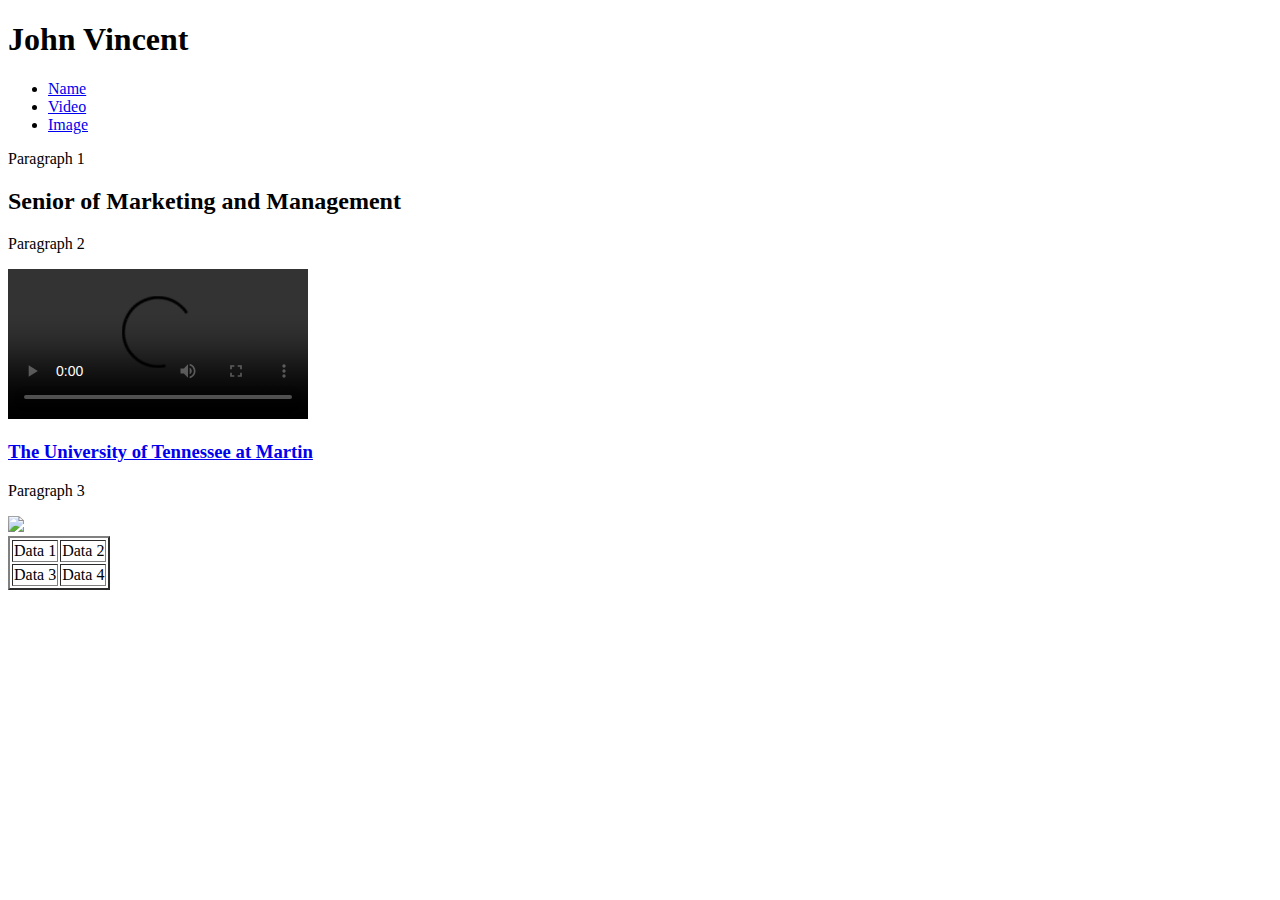
==== index.html @ 03617e27 "Add files via upload" ====
<!DOCTYPE html>
  <html>
    <title></title>
	<body>
	  <div id="Name">
	    <h1>John Vincent</h1>
		  <ul>
		    <li><a href="#Name">Name</a></li>
			<li><a href="#Video">Video</a></li>
			<li><a href="#Image">Image</a></li>
		  </ul>	
		<p>Paragraph 1</p>
	  </div>
	  <div id="Video">
	    <h2>Senior of Marketing and Management</h2>
		 <p>Paragraph 2</p>
		 <video src="https://www.youtube.com/watch?v=BQTGEY1psQQ" controls>Video Not Supported
		 </video>
	  </div>
	  <div id="Image">
	    <h3><a href="https://www.utm.edu/">The University of Tennessee at Martin</a></h3>
	    <p>Paragraph 3</p>
		<img src="https://images.unsplash.com/photo-1494253109108-2e30c049369b?ixlib=rb-1.2.1&ixid=eyJhcHBfaWQiOjEyMDd9&w=1000&q=80">
	  </div>
	  <div id="Table">
	    <table border=2px>
		  <tr>
            <td>Data 1</td>
            <td>Data 2</td>
		  </tr>
		  <tr>
            <td>Data 3</td>
            <td>Data 4</td>
		  </tr>	 
		</table>	
	</body>
  </html>
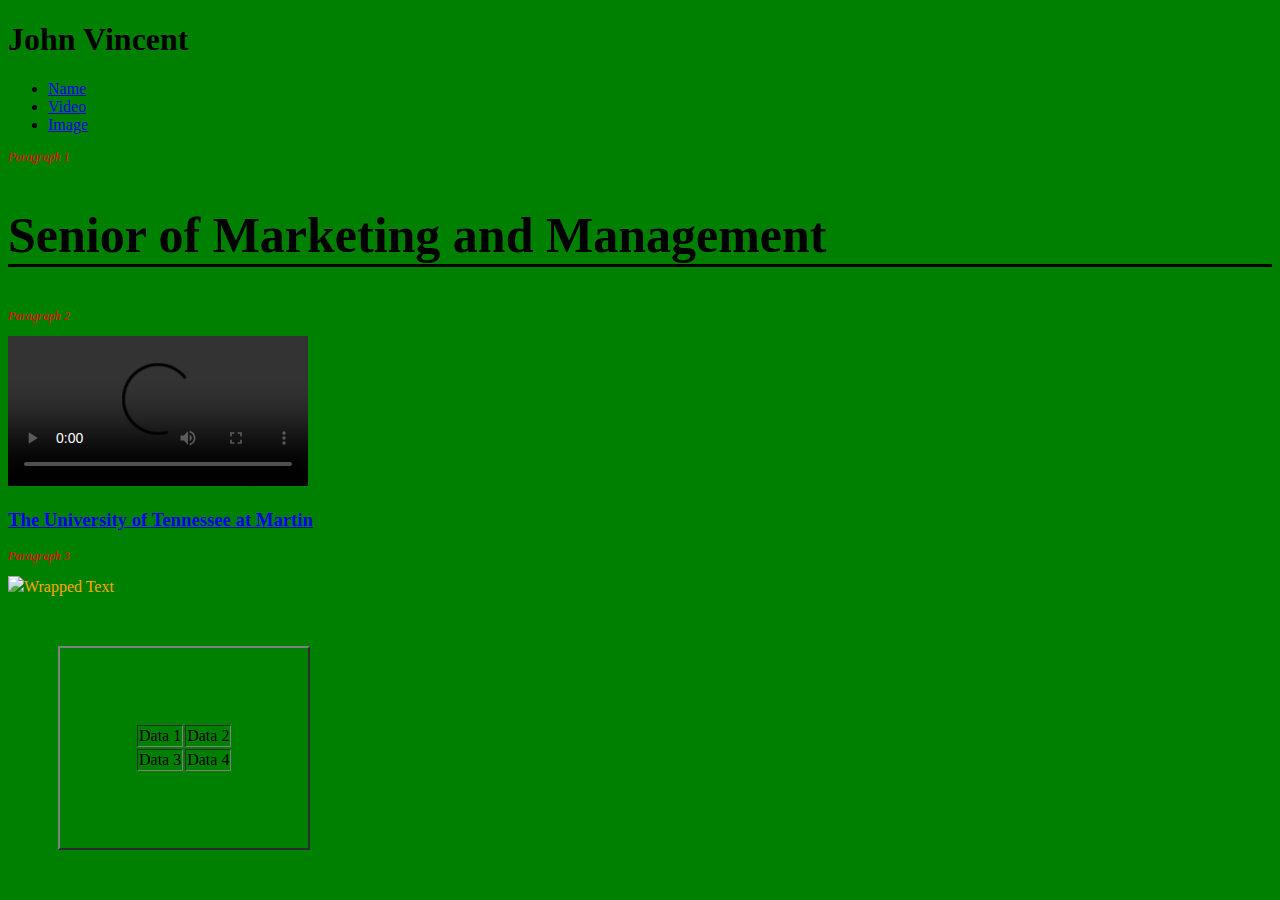
==== commit 5ccb375c: "Add files via upload" ====
--- a/index.html
+++ b/index.html
@@ -1,6 +1,10 @@
 <!DOCTYPE html>
   <html>
-    <title></title>
+  <link href=stylesheet.css>
+    <title>Comm330 Practice</title>
+	<head>
+      <link rel="stylesheet" type="text/css" href="stylesheet.css">
+    </head>
 	<body>
 	  <div id="Name">
 	    <h1>John Vincent</h1>
@@ -12,7 +16,7 @@
 		<p>Paragraph 1</p>
 	  </div>
 	  <div id="Video">
-	    <h2>Senior of Marketing and Management</h2>
+	    <h2 class="Grade">Senior of Marketing and Management</h2>
 		 <p>Paragraph 2</p>
 		 <video src="https://www.youtube.com/watch?v=BQTGEY1psQQ" controls>Video Not Supported
 		 </video>
@@ -20,7 +24,7 @@
 	  <div id="Image">
 	    <h3><a href="https://www.utm.edu/">The University of Tennessee at Martin</a></h3>
 	    <p>Paragraph 3</p>
-		<img src="https://images.unsplash.com/photo-1494253109108-2e30c049369b?ixlib=rb-1.2.1&ixid=eyJhcHBfaWQiOjEyMDd9&w=1000&q=80">
+		<img src="https://images.unsplash.com/photo-1494253109108-2e30c049369b?ixlib=rb-1.2.1&ixid=eyJhcHBfaWQiOjEyMDd9&w=1000&q=80">Wrapped Text</img>
 	  </div>
 	  <div id="Table">
 	    <table border=2px>
--- a/stylesheet.css
+++ b/stylesheet.css
@@ -0,0 +1,25 @@
+body {
+	background-color: Green;
+}
+
+p {
+	font-family: TimesNewRoman;
+	font-style: Italic;
+	font-size: 12px;
+    color: Red;
+	font-weight: 2;
+}
+
+table {
+	margin: 50px;
+	padding: 75px;
+}
+
+.Grade {
+	font-size: 50px;
+	border-bottom: solid;
+}
+
+#Image {
+	color: Orange;
+}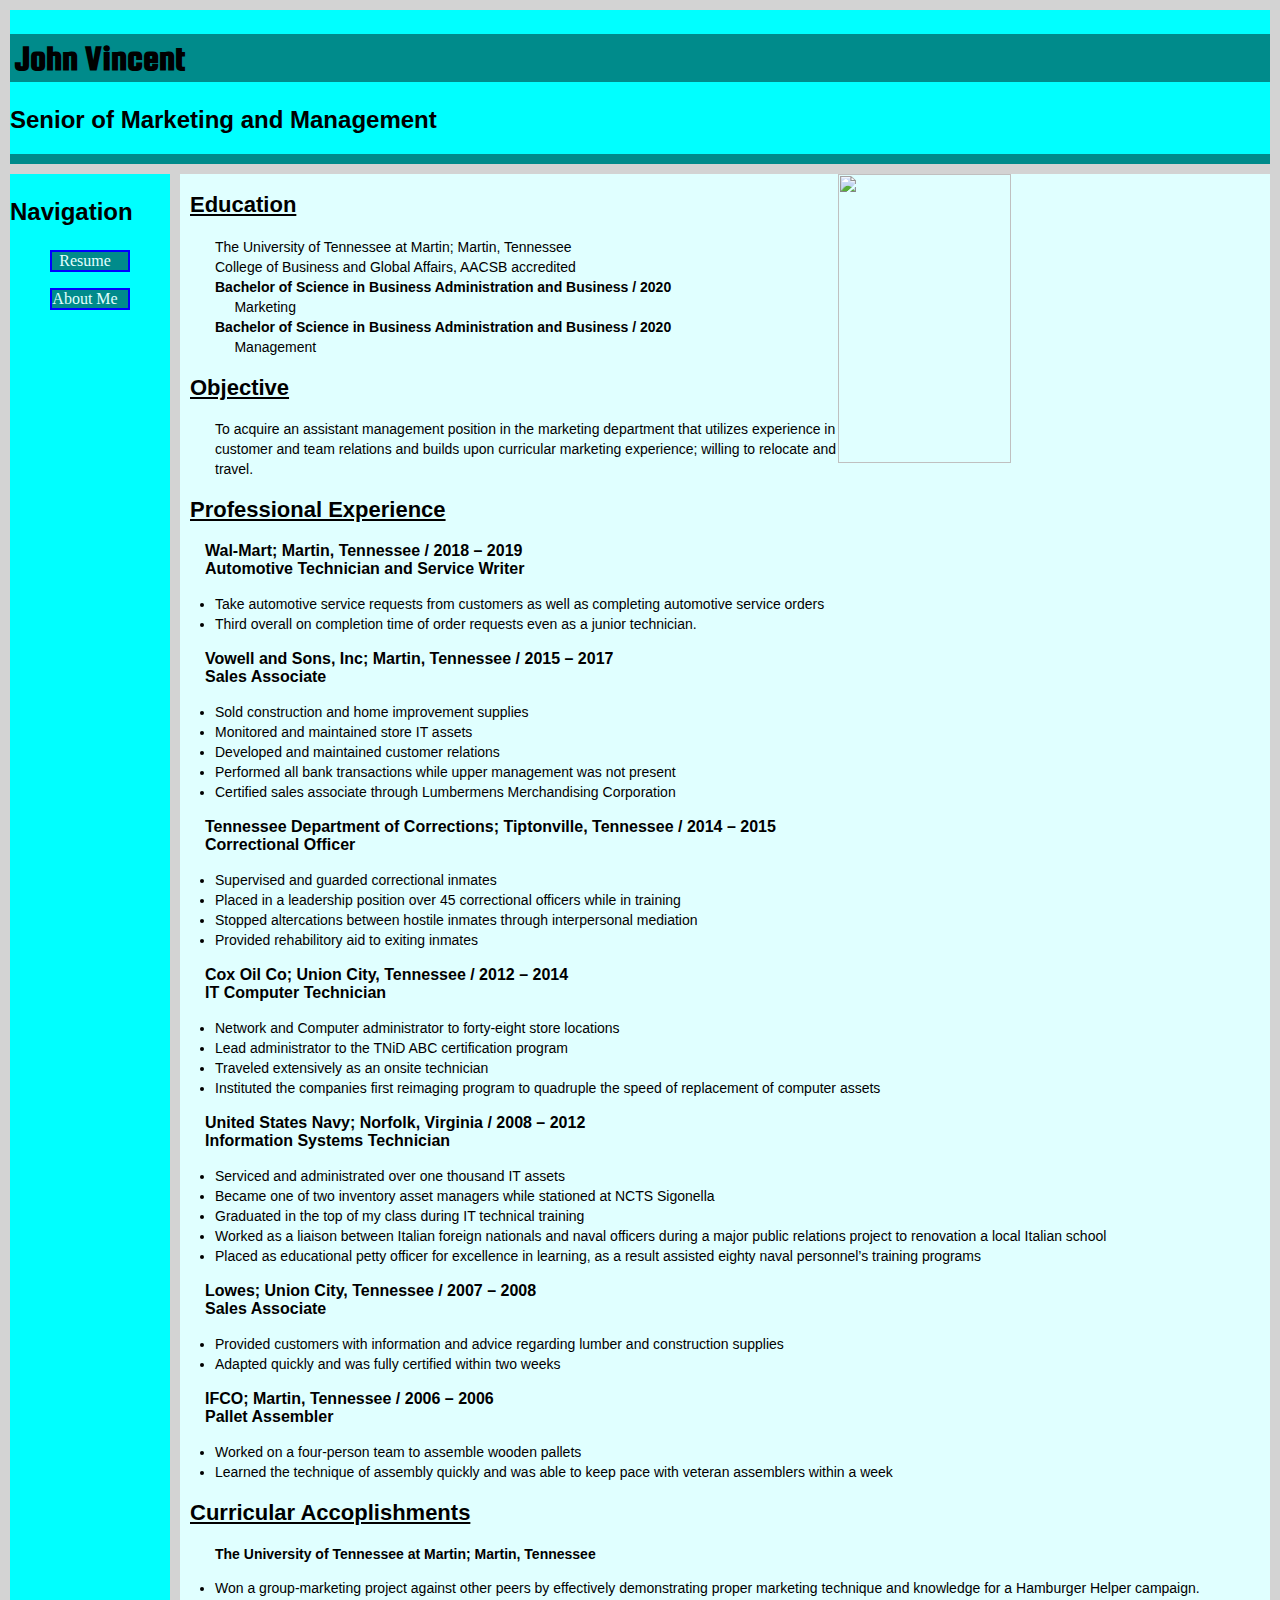
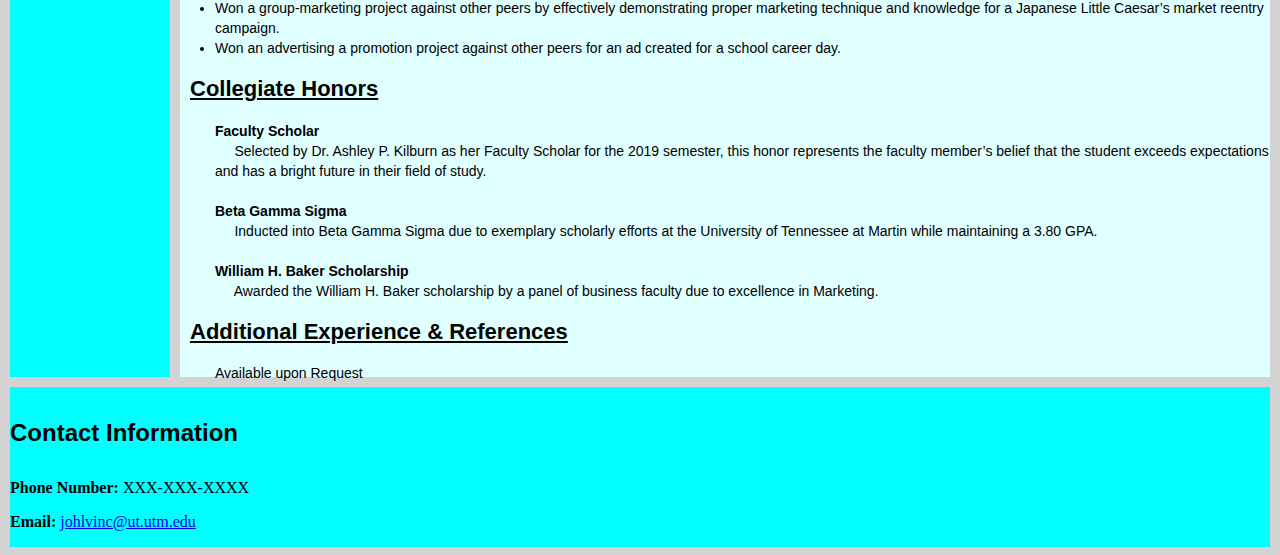
==== commit 6d501cab: "Add files via upload" ====
--- a/index.html
+++ b/index.html
@@ -1,41 +1,113 @@
 <!DOCTYPE html>
   <html>
-  <link href=stylesheet.css>
-    <title>Comm330 Practice</title>
+    <title>Resume</title>
 	<head>
       <link rel="stylesheet" type="text/css" href="stylesheet.css">
+	  <meta name="description" content="Resume for John Vincent">
     </head>
-	<body>
-	  <div id="Name">
-	    <h1>John Vincent</h1>
-		  <ul>
-		    <li><a href="#Name">Name</a></li>
-			<li><a href="#Video">Video</a></li>
-			<li><a href="#Image">Image</a></li>
-		  </ul>	
-		<p>Paragraph 1</p>
-	  </div>
-	  <div id="Video">
-	    <h2 class="Grade">Senior of Marketing and Management</h2>
-		 <p>Paragraph 2</p>
-		 <video src="https://www.youtube.com/watch?v=BQTGEY1psQQ" controls>Video Not Supported
-		 </video>
-	  </div>
-	  <div id="Image">
-	    <h3><a href="https://www.utm.edu/">The University of Tennessee at Martin</a></h3>
-	    <p>Paragraph 3</p>
-		<img src="https://images.unsplash.com/photo-1494253109108-2e30c049369b?ixlib=rb-1.2.1&ixid=eyJhcHBfaWQiOjEyMDd9&w=1000&q=80">Wrapped Text</img>
-	  </div>
-	  <div id="Table">
-	    <table border=2px>
-		  <tr>
-            <td>Data 1</td>
-            <td>Data 2</td>
-		  </tr>
-		  <tr>
-            <td>Data 3</td>
-            <td>Data 4</td>
-		  </tr>	 
-		</table>	
+	<body class=grid>
+	  <header class=header>
+	    <h1><link href="https://fonts.googleapis.com/css?family=Squada+One&display=swap" rel="stylesheet">John Vincent</link></h1>
+		<h2>Senior of Marketing and Management</h2>
+	  </header>
+      <nav class=nav>
+	    <h3>Navigation</h3>
+        <ul>
+		  <li><a rel="index" type="text/html" href="index.html">Resume</a></li>
+		</ul>
+		<ul>
+		  <li><a rel="about" type="text/html" href="about.html">About Me</a></li>
+		<ul>
+	  </nav>
+	  <footer class=footer>
+	    <h4>Contact Information</h4>
+	      <p><strong>Phone Number:</strong> XXX-XXX-XXXX</p>
+		  <p><strong>Email:</strong> <a href=mailto:johlvinc@ut.utm.edu?>johlvinc@ut.utm.edu</a></p>
+	  </footer>
+	  <main class=main>
+	    <img class=resumeimg src="https://scontent-atl3-1.xx.fbcdn.net/v/t1.0-9/12112464_10156189123695451_4528200611348207709_n.jpg?_nc_cat=111&_nc_ohc=KRYtNIfPrF8AX9j9yyl&_nc_ht=scontent-atl3-1.xx&oh=39dba0ed2613ec50d004331715aa6586&oe=5EC5C551"></img>
+		<h2 class=maintitles>Education</h2>
+		  <p class=maintext>The University of Tennessee at Martin; Martin, Tennessee<br>College of Business and Global Affairs, AACSB accredited<br><b>Bachelor of Science in Business Administration and Business / 2020</b><br>&nbsp;&nbsp;&nbsp;&nbsp; Marketing<br><b>Bachelor of Science in Business Administration and Business / 2020</b><br>&nbsp;&nbsp;&nbsp;&nbsp; Management<br></p>
+		<h2 class=maintitles>Objective</h2>
+		  <p class=maintext>To acquire an assistant management position in the marketing department that utilizes experience in customer and team relations and builds upon curricular marketing experience; willing to relocate and travel.</p>
+		<h2 class=maintitles>Professional Experience</h2>
+		  <p class=job>Wal-Mart; Martin, Tennessee / 2018 – 2019<br>Automotive Technician and Service Writer</p>
+		  <p>
+		    <ul class=maintext>
+			  <li>Take automotive service requests from customers as well as completing automotive service orders</li>
+			  <li>Third overall on completion time of order requests even as a junior technician.</li>
+			</ul>
+		  </p>
+		  
+		  <p class=job>Vowell and Sons, Inc; Martin, Tennessee / 2015 – 2017<br>Sales Associate</p>
+		  <p>
+		    <ul class=maintext>
+			  <li>Sold construction and home improvement supplies</li>
+			  <li>Monitored and maintained store IT assets</li>
+			  <li>Developed and maintained customer relations </li>
+			  <li>Performed all bank transactions while upper management was not present</li>
+			  <li>Certified sales associate through Lumbermens Merchandising Corporation</li>
+			</ul>
+		  </p>
+		  
+		  <p class=job>Tennessee Department of Corrections; Tiptonville, Tennessee / 2014 – 2015<br>Correctional Officer</p>
+		  <p>
+		    <ul class=maintext>
+			  <li>Supervised and guarded correctional inmates</li>
+			  <li>Placed in a leadership position over 45 correctional officers while in training</li>
+			  <li>Stopped altercations between hostile inmates through interpersonal mediation</li>
+			  <li>Provided rehabilitory aid to exiting inmates</li>
+			</ul>
+		  </p>
+		  
+		  <p class=job>Cox Oil Co; Union City, Tennessee / 2012 – 2014<br>IT Computer Technician</p>
+		  <p>
+		    <ul class=maintext>
+			  <li>Network and Computer administrator to forty-eight store locations</li>
+			  <li>Lead administrator to the TNiD ABC certification program</li>
+			  <li>Traveled extensively as an onsite technician</li>
+			  <li>Instituted the companies first reimaging program to quadruple the speed of replacement of computer assets</li>
+			</ul>
+		  </p>
+		  
+		  <p class=job>United States Navy; Norfolk, Virginia / 2008 – 2012<br>Information Systems Technician</p>
+		  <p>
+		    <ul class=maintext>
+			  <li>Serviced and administrated over one thousand IT assets</li>
+			  <li>Became one of two inventory asset managers while stationed at NCTS Sigonella</li>
+			  <li>Graduated in the top of my class during IT technical training</li>
+			  <li>Worked as a liaison between Italian foreign nationals and naval officers during a major public relations project to renovation a local Italian school </li>
+			  <li>Placed as educational petty officer for excellence in learning, as a result assisted eighty naval personnel’s training programs </li>
+			</ul>
+		  </p>
+		  
+		  <p class=job>Lowes; Union City, Tennessee / 2007 – 2008<br>Sales Associate</p>
+		  <p>
+		    <ul class=maintext>
+			  <li>Provided customers with information and advice regarding lumber and construction supplies</li>
+			  <li>Adapted quickly and was fully certified within two weeks</li>
+			</ul>
+		  </p>
+		  
+		  <p class=job>IFCO; Martin, Tennessee / 2006 – 2006<br>Pallet Assembler</p>
+		  <p>
+		    <ul class=maintext>
+			  <li>Worked on a four-person team to assemble wooden pallets</li>
+			  <li>Learned the technique of assembly quickly and was able to keep pace with veteran assemblers within a week</li>
+			</ul>
+		  </p>
+		<h2 class=maintitles>Curricular Accoplishments</h2>
+		  <p class=maintext><b>The University of Tennessee at Martin; Martin, Tennessee</b>
+			<ul class=maintext>
+			  <li>Won a group-marketing project against other peers by effectively demonstrating proper marketing technique and knowledge for a Hamburger Helper campaign.</li>
+			  <li>Won a group-marketing project against other peers by effectively demonstrating proper marketing technique and knowledge for a Japanese Little Caesar’s market reentry campaign.</li>
+			  <li>Won an advertising a promotion project against other peers for an ad created for a school career day.</li>
+			</ul>  
+		  </p>
+		<h2 class=maintitles>Collegiate Honors</h2>
+		  <p class=maintext><b>Faculty Scholar</b><br>&nbsp;&nbsp;&nbsp;&nbsp; Selected by Dr. Ashley P. Kilburn as her Faculty Scholar for the 2019 semester, this honor represents the faculty member’s belief that the student exceeds expectations and has a bright future in their field of study.<br><br><b>Beta Gamma Sigma</b><br>&nbsp;&nbsp;&nbsp;&nbsp; Inducted into Beta Gamma Sigma due to exemplary scholarly efforts at the University of Tennessee at Martin while maintaining a 3.80 GPA.<br><br><b>William H. Baker Scholarship</b><br>&nbsp;&nbsp;&nbsp;&nbsp; Awarded the William H. Baker scholarship by a panel of business faculty due to excellence in Marketing.</p>
+		<h2 class=maintitles>Additional Experience & References</h2>
+		  <p class=maintext>Available upon Request</p>
+	  </main>
 	</body>
   </html>--- a/stylesheet.css
+++ b/stylesheet.css
@@ -1,25 +1,116 @@
-body {
-	background-color: Green;
+.grid {
+	display: grid;
+	position: relative;
+	margin-top: 10px;
+	margin-left: 10px;
+	margin-right: 10px;
+	grid-column-template: 8px;
+	grid-row-template: 8px;
+	grid-gap: 10px;
+	background-color: LIGHTGREY;
 }
 
-p {
-	font-family: TimesNewRoman;
-	font-style: Italic;
-	font-size: 12px;
-    color: Red;
-	font-weight: 2;
+h1 {
+	font-family: 'Squada One', cursive;
+	padding: 5px;
+	background-color: DARKCYAN;
+	font-size: 36px;
 }
 
-table {
-	margin: 50px;
-	padding: 75px;
+h2 {
+	font-family: Arial;
+	font-size: 24px;
 }
 
-.Grade {
-	font-size: 50px;
-	border-bottom: solid;
+h3 {
+	font-family: Arial;
+	font-size: 24px;
 }
 
-#Image {
-	color: Orange;
-}+h4 { 
+    font-family: Arial;
+	font-size: 24px;
+}
+
+
+.resumeimg {
+	float: right;
+	width: 40%;
+	height: 40%;
+}
+
+.aboutimg {
+	float: right;
+	width: 40%;
+	height: 40%;
+}
+
+.aboutrefimg {
+	width: 50%;
+	height: 50%;
+}
+
+.header {
+	background-color: CYAN;
+	border-bottom: 10px solid DARKCYAN;
+	grid-column: 1 / 8;
+	grid-row: 1 / 2;
+}
+
+.nav {
+	background-color: CYAN;
+	grid-column: 1 / 1;
+	grid-row: 2 / 6;
+}
+
+.nav ul {
+	list-style-type: none;
+	padding-right: 40px;
+	text-align: center;
+}
+
+.nav li {
+	background-color: DARKCYAN;
+	border: 2px solid blue;
+	padding-right: 10px;
+}
+
+.nav a {
+	text-decoration: none;
+	color: LIGHTCYAN;
+}
+
+.footer {
+	background-color: CYAN;
+	grid-column: 1 / 8;
+	grid-row: 6 / 8;
+}
+
+.main {
+	background-color: LIGHTCYAN;
+	padding-left: 10px;
+	grid-column: 2 / 8;
+	grid-row: 2 / 6;
+}
+
+.maintitles {
+	font-family: Helvetica;
+	font-size: 22px;
+	text-decoration: underline;
+}
+
+.maintext {
+	font-family: Helvetica;
+	font-size: 14px;
+	padding-left: 25px;
+	line-height: 20px;
+}
+
+.job {
+	font-family: Helvetica;
+	font-size: 16px;
+	padding-left: 15px;
+	font-weight: bold;
+}
+
+	